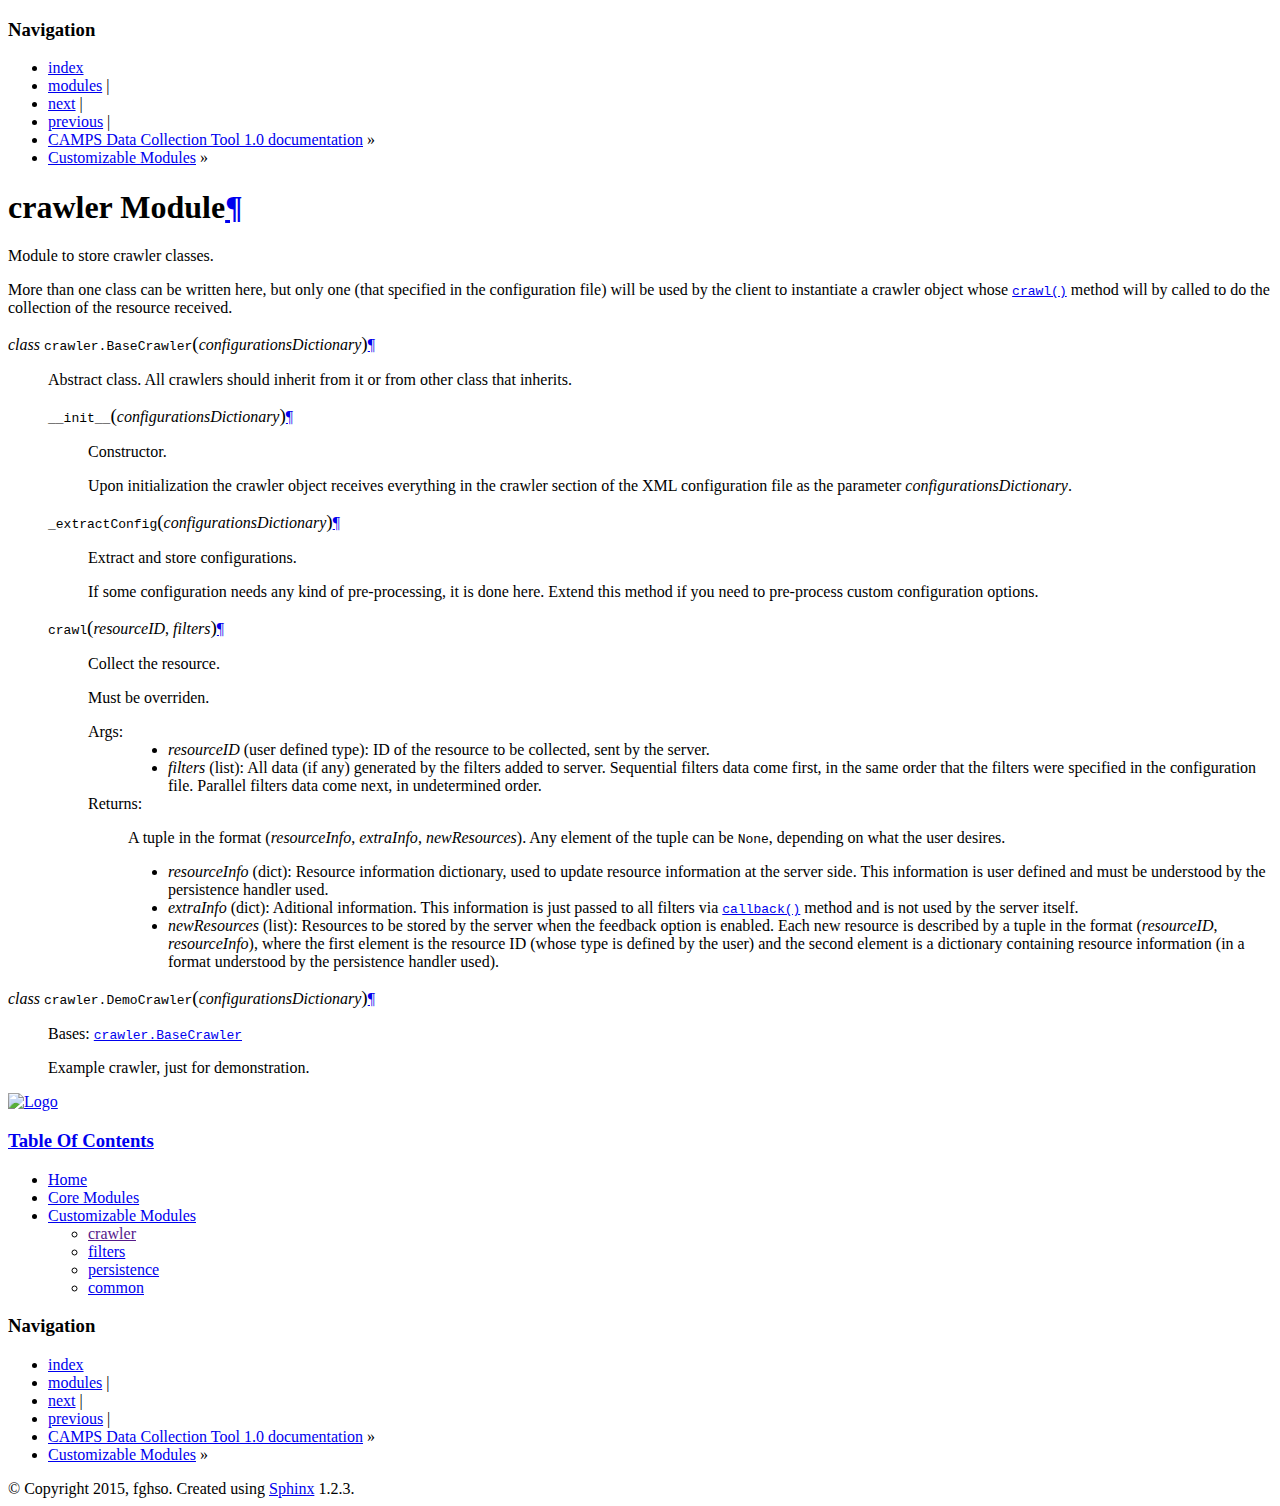
==== crawler.html @ 915d1dce "Update all files" ====
<!DOCTYPE html PUBLIC "-//W3C//DTD XHTML 1.0 Transitional//EN"
  "http://www.w3.org/TR/xhtml1/DTD/xhtml1-transitional.dtd">


<html xmlns="http://www.w3.org/1999/xhtml">
  <head>
    <meta http-equiv="Content-Type" content="text/html; charset=utf-8" />
    
    <title>crawler Module &mdash; CAMPS Data Collection Tool 1.0 documentation</title>
    
    <link rel="stylesheet" href="_static/default.css" type="text/css" />
    <link rel="stylesheet" href="_static/pygments.css" type="text/css" />
    
    <script type="text/javascript">
      var DOCUMENTATION_OPTIONS = {
        URL_ROOT:    './',
        VERSION:     '1.0',
        COLLAPSE_INDEX: false,
        FILE_SUFFIX: '.html',
        HAS_SOURCE:  true
      };
    </script>
    <script type="text/javascript" src="_static/jquery.js"></script>
    <script type="text/javascript" src="_static/underscore.js"></script>
    <script type="text/javascript" src="_static/doctools.js"></script>
    <link rel="shortcut icon" href="_static/camps_dct.ico"/>
    <link rel="top" title="CAMPS Data Collection Tool 1.0 documentation" href="index.html" />
    <link rel="up" title="Customizable Modules" href="customizable-modules.html" />
    <link rel="next" title="filters Module" href="filters.html" />
    <link rel="prev" title="Customizable Modules" href="customizable-modules.html" /> 
  </head>
  <body>
    <div class="related">
      <h3>Navigation</h3>
      <ul>
        <li class="right" style="margin-right: 10px">
          <a href="genindex.html" title="General Index"
             accesskey="I">index</a></li>
        <li class="right" >
          <a href="py-modindex.html" title="Python Module Index"
             >modules</a> |</li>
        <li class="right" >
          <a href="filters.html" title="filters Module"
             accesskey="N">next</a> |</li>
        <li class="right" >
          <a href="customizable-modules.html" title="Customizable Modules"
             accesskey="P">previous</a> |</li>
        <li><a href="index.html">CAMPS Data Collection Tool 1.0 documentation</a> &raquo;</li>
          <li><a href="customizable-modules.html" accesskey="U">Customizable Modules</a> &raquo;</li> 
      </ul>
    </div>  

    <div class="document">
      <div class="documentwrapper">
        <div class="bodywrapper">
          <div class="body">
            
  <div class="section" id="module-crawler">
<span id="crawler-module"></span><h1>crawler Module<a class="headerlink" href="#module-crawler" title="Permalink to this headline">¶</a></h1>
<p>Module to store crawler classes.</p>
<p>More than one class can be written here, but only one (that specified in the configuration file) will be used by the client to instantiate a crawler object whose <a class="reference internal" href="#crawler.BaseCrawler.crawl" title="crawler.BaseCrawler.crawl"><tt class="xref py py-meth docutils literal"><span class="pre">crawl()</span></tt></a> method will by called to do the collection of the resource received.</p>
<dl class="class">
<dt id="crawler.BaseCrawler">
<em class="property">class </em><tt class="descclassname">crawler.</tt><tt class="descname">BaseCrawler</tt><big>(</big><em>configurationsDictionary</em><big>)</big><a class="headerlink" href="#crawler.BaseCrawler" title="Permalink to this definition">¶</a></dt>
<dd><p>Abstract class. All crawlers should inherit from it or from other class that inherits.</p>
<dl class="method">
<dt id="crawler.BaseCrawler.__init__">
<tt class="descname">__init__</tt><big>(</big><em>configurationsDictionary</em><big>)</big><a class="headerlink" href="#crawler.BaseCrawler.__init__" title="Permalink to this definition">¶</a></dt>
<dd><p>Constructor.</p>
<p>Upon initialization the crawler object receives everything in the crawler section of the XML configuration file as the parameter <em>configurationsDictionary</em>.</p>
</dd></dl>

<dl class="method">
<dt id="crawler.BaseCrawler._extractConfig">
<tt class="descname">_extractConfig</tt><big>(</big><em>configurationsDictionary</em><big>)</big><a class="headerlink" href="#crawler.BaseCrawler._extractConfig" title="Permalink to this definition">¶</a></dt>
<dd><p>Extract and store configurations.</p>
<p>If some configuration needs any kind of pre-processing, it is done here. Extend this method if you need to pre-process custom configuration options.</p>
</dd></dl>

<dl class="method">
<dt id="crawler.BaseCrawler.crawl">
<tt class="descname">crawl</tt><big>(</big><em>resourceID</em>, <em>filters</em><big>)</big><a class="headerlink" href="#crawler.BaseCrawler.crawl" title="Permalink to this definition">¶</a></dt>
<dd><p>Collect the resource.</p>
<p>Must be overriden.</p>
<dl class="docutils">
<dt>Args:</dt>
<dd><ul class="first last simple">
<li><em>resourceID</em> (user defined type): ID of the resource to be collected, sent by the server.</li>
<li><em>filters</em> (list): All data (if any) generated by the filters added to server. Sequential filters data come first, in the same order that the filters were specified in the configuration file. Parallel filters data come next, in undetermined order.</li>
</ul>
</dd>
<dt>Returns:   </dt>
<dd><p class="first">A tuple in the format (<em>resourceInfo</em>, <em>extraInfo</em>, <em>newResources</em>). Any element of the tuple can be <tt class="docutils literal"><span class="pre">None</span></tt>, depending on what the user desires.</p>
<ul class="last simple">
<li><em>resourceInfo</em> (dict): Resource information dictionary, used to update resource information at the server side. This information is user defined and must be understood by the persistence handler used.</li>
<li><em>extraInfo</em> (dict): Aditional information. This information is just passed to all filters via <a class="reference internal" href="filters.html#filters.BaseFilter.callback" title="filters.BaseFilter.callback"><tt class="xref py py-meth docutils literal"><span class="pre">callback()</span></tt></a> method and is not used by the server itself.</li>
<li><em>newResources</em> (list): Resources to be stored by the server when the feedback option is enabled. Each new resource is described by a tuple in the format (<em>resourceID</em>, <em>resourceInfo</em>), where the first element is the resource ID (whose type is defined by the user) and the second element is a dictionary containing resource information (in a format understood by the persistence handler used).</li>
</ul>
</dd>
</dl>
</dd></dl>

</dd></dl>

<dl class="class">
<dt id="crawler.DemoCrawler">
<em class="property">class </em><tt class="descclassname">crawler.</tt><tt class="descname">DemoCrawler</tt><big>(</big><em>configurationsDictionary</em><big>)</big><a class="headerlink" href="#crawler.DemoCrawler" title="Permalink to this definition">¶</a></dt>
<dd><p>Bases: <a class="reference internal" href="#crawler.BaseCrawler" title="crawler.BaseCrawler"><tt class="xref py py-class docutils literal"><span class="pre">crawler.BaseCrawler</span></tt></a></p>
<p>Example crawler, just for demonstration.</p>
</dd></dl>

</div>


          </div>
        </div>
      </div>
      <div class="sphinxsidebar">
        <div class="sphinxsidebarwrapper">
            <p class="logo"><a href="index.html">
              <img class="logo" src="_static/camps_dct_inv.png" alt="Logo"/>
            </a></p>
<h3><a href="index.html">Table Of Contents</a></h3>
<ul class="current">
<li class="toctree-l1"><a class="reference internal" href="index.html">Home</a></li>
<li class="toctree-l1"><a class="reference internal" href="core-modules.html">Core Modules</a></li>
<li class="toctree-l1 current"><a class="reference internal" href="customizable-modules.html">Customizable Modules</a><ul class="current">
<li class="toctree-l2 current"><a class="current reference internal" href="">crawler</a></li>
<li class="toctree-l2"><a class="reference internal" href="filters.html">filters</a></li>
<li class="toctree-l2"><a class="reference internal" href="persistence.html">persistence</a></li>
<li class="toctree-l2"><a class="reference internal" href="common.html">common</a></li>
</ul>
</li>
</ul>

<div id="searchbox" style="display: none">
  <h3>Quick search</h3>
    <form class="search" action="search.html" method="get">
      <input type="text" name="q" />
      <input type="submit" value="Go" />
      <input type="hidden" name="check_keywords" value="yes" />
      <input type="hidden" name="area" value="default" />
    </form>
    <p class="searchtip" style="font-size: 90%">
    Enter search terms or a module, class or function name.
    </p>
</div>
<script type="text/javascript">$('#searchbox').show(0);</script>
        </div>
      </div>
      <div class="clearer"></div>
    </div>
    <div class="related">
      <h3>Navigation</h3>
      <ul>
        <li class="right" style="margin-right: 10px">
          <a href="genindex.html" title="General Index"
             >index</a></li>
        <li class="right" >
          <a href="py-modindex.html" title="Python Module Index"
             >modules</a> |</li>
        <li class="right" >
          <a href="filters.html" title="filters Module"
             >next</a> |</li>
        <li class="right" >
          <a href="customizable-modules.html" title="Customizable Modules"
             >previous</a> |</li>
        <li><a href="index.html">CAMPS Data Collection Tool 1.0 documentation</a> &raquo;</li>
          <li><a href="customizable-modules.html" >Customizable Modules</a> &raquo;</li> 
      </ul>
    </div>
    <div class="footer">
        &copy; Copyright 2015, fghso.
      Created using <a href="http://sphinx-doc.org/">Sphinx</a> 1.2.3.
    </div>
  </body>
</html>
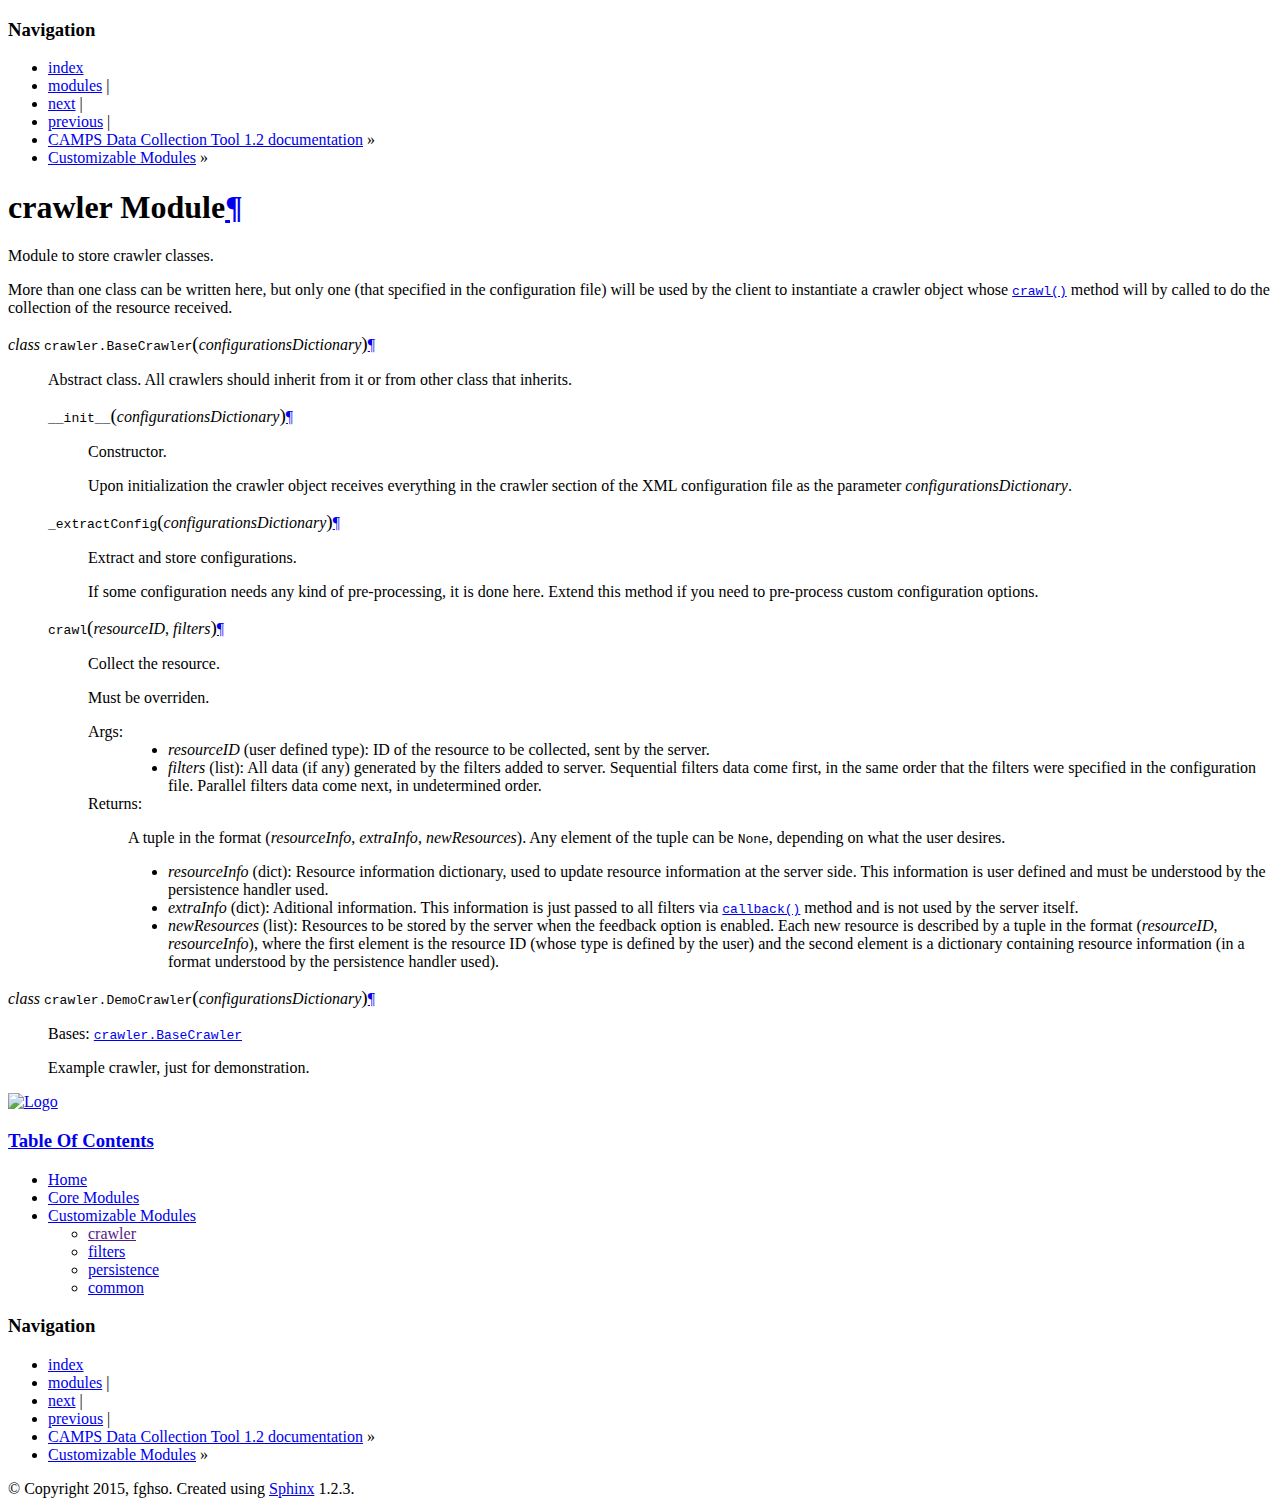
==== commit ee7590d7: "Update documentation to version 1.2" ====
--- a/crawler.html
+++ b/crawler.html
@@ -6,7 +6,7 @@
   <head>
     <meta http-equiv="Content-Type" content="text/html; charset=utf-8" />
     
-    <title>crawler Module &mdash; CAMPS Data Collection Tool 1.0 documentation</title>
+    <title>crawler Module &mdash; CAMPS Data Collection Tool 1.2 documentation</title>
     
     <link rel="stylesheet" href="_static/default.css" type="text/css" />
     <link rel="stylesheet" href="_static/pygments.css" type="text/css" />
@@ -14,7 +14,7 @@
     <script type="text/javascript">
       var DOCUMENTATION_OPTIONS = {
         URL_ROOT:    './',
-        VERSION:     '1.0',
+        VERSION:     '1.2',
         COLLAPSE_INDEX: false,
         FILE_SUFFIX: '.html',
         HAS_SOURCE:  true
@@ -24,7 +24,7 @@
     <script type="text/javascript" src="_static/underscore.js"></script>
     <script type="text/javascript" src="_static/doctools.js"></script>
     <link rel="shortcut icon" href="_static/camps_dct.ico"/>
-    <link rel="top" title="CAMPS Data Collection Tool 1.0 documentation" href="index.html" />
+    <link rel="top" title="CAMPS Data Collection Tool 1.2 documentation" href="index.html" />
     <link rel="up" title="Customizable Modules" href="customizable-modules.html" />
     <link rel="next" title="filters Module" href="filters.html" />
     <link rel="prev" title="Customizable Modules" href="customizable-modules.html" /> 
@@ -45,7 +45,7 @@
         <li class="right" >
           <a href="customizable-modules.html" title="Customizable Modules"
              accesskey="P">previous</a> |</li>
-        <li><a href="index.html">CAMPS Data Collection Tool 1.0 documentation</a> &raquo;</li>
+        <li><a href="index.html">CAMPS Data Collection Tool 1.2 documentation</a> &raquo;</li>
           <li><a href="customizable-modules.html" accesskey="U">Customizable Modules</a> &raquo;</li> 
       </ul>
     </div>  
@@ -165,7 +165,7 @@
         <li class="right" >
           <a href="customizable-modules.html" title="Customizable Modules"
              >previous</a> |</li>
-        <li><a href="index.html">CAMPS Data Collection Tool 1.0 documentation</a> &raquo;</li>
+        <li><a href="index.html">CAMPS Data Collection Tool 1.2 documentation</a> &raquo;</li>
           <li><a href="customizable-modules.html" >Customizable Modules</a> &raquo;</li> 
       </ul>
     </div>
